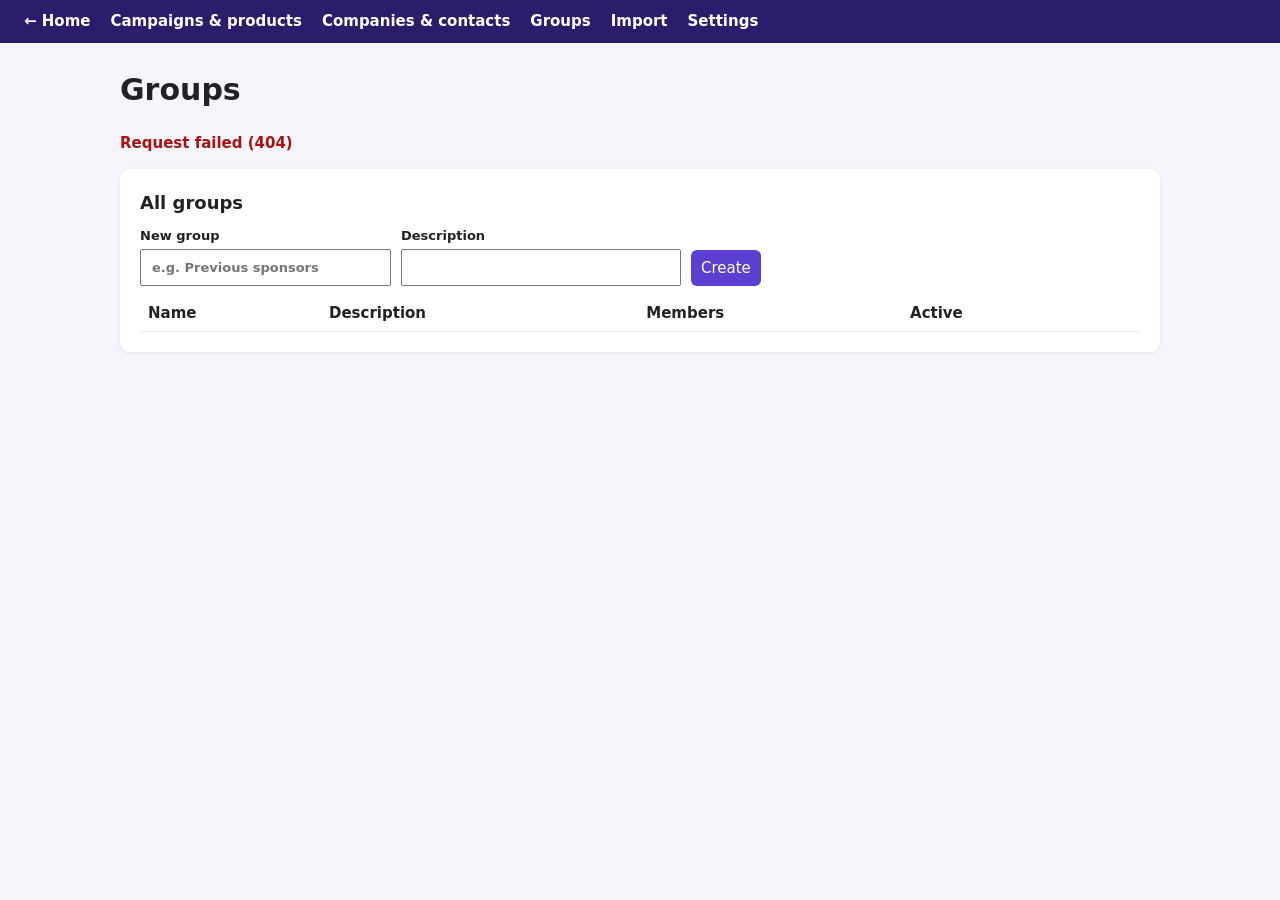
==== public/groups.html @ 96d09654 "Add groups and campaign recipients Co-authored-by: Copilot <223556219+Copilot@users.noreply.github.c" ====
<!doctype html>
<html lang="en">
<head>
<meta charset="utf-8">
<meta name="viewport" content="width=device-width, initial-scale=1">
<title>Groups – Mailings</title>
<style>
  body { font: 15px/1.5 system-ui, sans-serif; margin: 0; background: #f6f5fb; color: #222; }
  main { max-width: 1040px; margin: 0 auto; padding: 24px; }
  h1 { margin-top: 0; } h2 { margin: 0 0 10px; font-size: 18px; }
  .panel { background: #fff; border-radius: 10px; padding: 20px; box-shadow: 0 1px 4px rgba(0,0,0,.08); margin-bottom: 20px; }
  .row { display: flex; gap: 10px; flex-wrap: wrap; align-items: end; }
  label { display: flex; flex-direction: column; font-weight: 600; font-size: 13px; gap: 3px; }
  input, select, button { font: inherit; padding: 7px 10px; }
  button { border: 0; border-radius: 6px; background: #5b3fd1; color: #fff; cursor: pointer; }
  button.secondary { background: #e5e1f7; color: #2b1d6b; }
  button.small { padding: 3px 8px; font-size: 13px; }
  button.delete { background: #b42318; }
  button:disabled { opacity: .5; cursor: not-allowed; }
  table { width: 100%; border-collapse: collapse; margin-top: 10px; }
  th, td { text-align: left; padding: 6px 8px; border-bottom: 1px solid #eee; }
  .error { color: #a11; font-weight: 600; } .hint { color: #666; font-size: 13px; }
  .danger { border: 1px solid #e3b4b4; }
  .topnav { background: #2b1d6b; padding: 10px 24px; display: flex; gap: 20px; }
  .topnav a { color: #fff; text-decoration: none; font-weight: 600; }
  .topnav a:hover { text-decoration: underline; }
  tr.sel { background: #f0ecff; }
</style>
</head>
<body>
<nav class="topnav"><a href="/campaigns.html">← Home</a><a href="/campaigns.html">Campaigns &amp; products</a><a href="/records.html">Companies &amp; contacts</a><a href="/groups.html">Groups</a><a href="/import.html">Import</a><a href="/settings.html">Settings</a></nav>
<main>
  <h1>Groups</h1>
  <p id="message" class="error"></p>

  <div class="panel">
    <h2>All groups</h2>
    <div class="row">
      <label>New group <input id="gName" size="26" placeholder="e.g. Previous sponsors"></label>
      <label>Description <input id="gDesc" size="30"></label>
      <button id="addGroup">Create</button>
    </div>
    <table>
      <thead><tr><th>Name</th><th>Description</th><th>Members</th><th>Active</th><th></th></tr></thead>
      <tbody id="groupRows"></tbody>
    </table>
  </div>

  <div id="detail" hidden>
    <div class="panel">
      <h2 id="groupTitle"></h2>
      <p class="hint">Unsubscribed contacts can stay in a group; they are skipped automatically when a campaign picks its recipients.</p>

      <h3>Add by filter</h3>
      <div class="row">
        <label>Category <input id="fCategory" size="16" placeholder="company category"></label>
        <label>City <input id="fCity" size="16"></label>
        <label class="hint" style="font-weight:400"><span><input type="checkbox" id="fAll"> everyone (no filter)</span></label>
        <button id="fPreview" class="secondary">Preview</button>
        <button id="fAdd" disabled>Add</button>
      </div>
      <p id="fText" class="hint"></p>

      <h3>Add individual contacts</h3>
      <div class="row">
        <label>Search contact <input id="cSearch" size="26" placeholder="Name, email…"></label>
        <button id="cFind" class="secondary">Search</button>
      </div>
      <table><tbody id="cResults"></tbody></table>

      <h3>Members</h3>
      <table>
        <thead><tr><th>Contact</th><th>Company</th><th>Email</th><th>City</th><th>Category</th><th></th></tr></thead>
        <tbody id="memberRows"></tbody>
      </table>
    </div>

    <div class="panel">
      <h2>Edit group</h2>
      <div class="row">
        <label>Name <input id="eName" size="26"></label>
        <label>Description <input id="eDesc" size="30"></label>
        <label>Active <select id="eActive"><option value="1">yes</option><option value="0">no</option></select></label>
        <button id="saveGroup">Save</button>
      </div>
    </div>

    <div class="panel danger">
      <h2>Delete group</h2>
      <p class="hint">Deletes the group only. Contacts and companies are not affected. Type the group name to confirm.</p>
      <div class="row">
        <label>Group name <input id="confirmName" size="30" autocomplete="off"></label>
        <button id="deleteGroup" class="delete" disabled>Delete group</button>
      </div>
    </div>
  </div>
</main>
<script>
const $ = (id) => document.getElementById(id);
let groups = [];
let current = null;

async function apiFull(method, path, body) {
  const res = await fetch('/api' + path, {
    method,
    headers: body ? { 'Content-Type': 'application/json' } : {},
    body: body ? JSON.stringify(body) : undefined,
  });
  const json = await res.json().catch(() => ({}));
  if (!res.ok) {
    const details = json.details && Object.keys(json.details).length ? ': ' + Object.entries(json.details).map(([k, v]) => `${k} ${v}`).join(', ') : '';
    throw new Error((json.error || `Request failed (${res.status})`) + details);
  }
  return json;
}
const api = async (method, path, body) => (await apiFull(method, path, body)).data;

async function guarded(fn) {
  $('message').textContent = '';
  try { await fn(); } catch (e) { $('message').textContent = e.message; }
}

function cell(tr, text) { tr.insertCell().textContent = text ?? ''; }

function smallButton(label, onClick, cls = 'secondary small') {
  const b = document.createElement('button');
  b.className = cls;
  b.textContent = label;
  b.addEventListener('click', () => guarded(onClick));
  return b;
}

async function loadGroups() {
  groups = await api('GET', '/groups');
  const body = $('groupRows');
  body.replaceChildren();
  for (const g of groups) {
    const tr = body.insertRow();
    if (String(g.id) === String(current)) tr.className = 'sel';
    cell(tr, g.name);
    cell(tr, g.description);
    cell(tr, g.member_count);
    cell(tr, Number(g.is_active) ? 'yes' : 'no');
    tr.insertCell().append(smallButton('Open', () => select(g.id)));
  }
  if (current && !groups.some((g) => String(g.id) === String(current))) current = null;
  $('detail').hidden = !current;
}

async function select(id) {
  current = id;
  history.replaceState(null, '', '#' + id);
  await loadGroups();
  const g = groups.find((x) => String(x.id) === String(id));
  $('groupTitle').textContent = g.name;
  $('eName').value = g.name;
  $('eDesc').value = g.description || '';
  $('eActive').value = String(Number(g.is_active));
  $('confirmName').value = '';
  $('deleteGroup').disabled = true;
  $('fText').textContent = '';
  $('fAdd').disabled = true;
  $('cResults').replaceChildren();
  await loadMembers();
}

async function loadMembers() {
  const members = await api('GET', `/groups/${current}/members`);
  const body = $('memberRows');
  body.replaceChildren();
  for (const m of members) {
    const tr = body.insertRow();
    cell(tr, `${m.first_name} ${m.last_name}${m.unsubscribed_at ? ' (unsubscribed)' : ''}`);
    cell(tr, m.company); cell(tr, m.email); cell(tr, m.city); cell(tr, m.category);
    tr.insertCell().append(smallButton('Remove', async () => { await api('DELETE', `/groups/${current}/members/${m.id}`); await refresh(); }));
  }
}

async function refresh() { await loadGroups(); await loadMembers(); }

function filterBody() {
  const body = { all: $('fAll').checked };
  if ($('fCategory').value.trim()) body.category = $('fCategory').value.trim();
  if ($('fCity').value.trim()) body.city = $('fCity').value.trim();
  if (!body.all && !body.category && !body.city) throw new Error('Enter a category or city, or tick "everyone".');
  return body;
}

$('addGroup').addEventListener('click', () => guarded(async () => {
  const created = await api('POST', '/groups', { name: $('gName').value, description: $('gDesc').value });
  $('gName').value = ''; $('gDesc').value = '';
  await select(created.id);
}));
$('fPreview').addEventListener('click', () => guarded(async () => {
  $('fAdd').disabled = true;
  const d = (await apiFull('POST', `/groups/${current}/members?mode=preview`, filterBody())).data;
  $('fText').textContent = `${d.matched} contacts match · ${d.to_add} would be added · ${d.already_members} already members`;
  $('fAdd').disabled = d.to_add === 0;
}));
$('fAdd').addEventListener('click', () => guarded(async () => {
  const d = (await apiFull('POST', `/groups/${current}/members`, filterBody())).data;
  $('fText').textContent = `Added ${d.added} contacts.`;
  $('fAdd').disabled = true;
  await refresh();
}));
for (const id of ['fCategory', 'fCity', 'fAll']) $(id).addEventListener('input', () => { $('fAdd').disabled = true; });

$('cFind').addEventListener('click', () => guarded(async () => {
  const q = encodeURIComponent($('cSearch').value.trim());
  const found = await api('GET', `/contacts?limit=20&q=${q}`);
  const body = $('cResults');
  body.replaceChildren();
  if (!found.length) { cell(body.insertRow(), 'No contacts found.'); return; }
  for (const c of found) {
    const tr = body.insertRow();
    cell(tr, `${c.first_name} ${c.last_name}`); cell(tr, c.email);
    tr.insertCell().append(smallButton('Add to group', async () => { await api('POST', `/groups/${current}/members`, { contact_ids: [c.id] }); await refresh(); }));
  }
}));
$('cSearch').addEventListener('keydown', (e) => { if (e.key === 'Enter') $('cFind').click(); });

$('saveGroup').addEventListener('click', () => guarded(async () => {
  await api('PUT', `/groups/${current}`, { name: $('eName').value, description: $('eDesc').value, is_active: $('eActive').value });
  await select(current);
}));
$('confirmName').addEventListener('input', () => {
  const g = groups.find((x) => String(x.id) === String(current));
  $('deleteGroup').disabled = !g || $('confirmName').value.trim() !== g.name;
});
$('deleteGroup').addEventListener('click', () => guarded(async () => {
  await api('DELETE', `/groups/${current}`, { confirm_name: $('confirmName').value });
  current = null;
  history.replaceState(null, '', location.pathname);
  await loadGroups();
}));

guarded(async () => {
  const wanted = location.hash.slice(1);
  await loadGroups();
  if (wanted && groups.some((g) => String(g.id) === wanted)) await select(wanted);
});
</script>
<script src="/auth.js"></script>
</body>
</html>
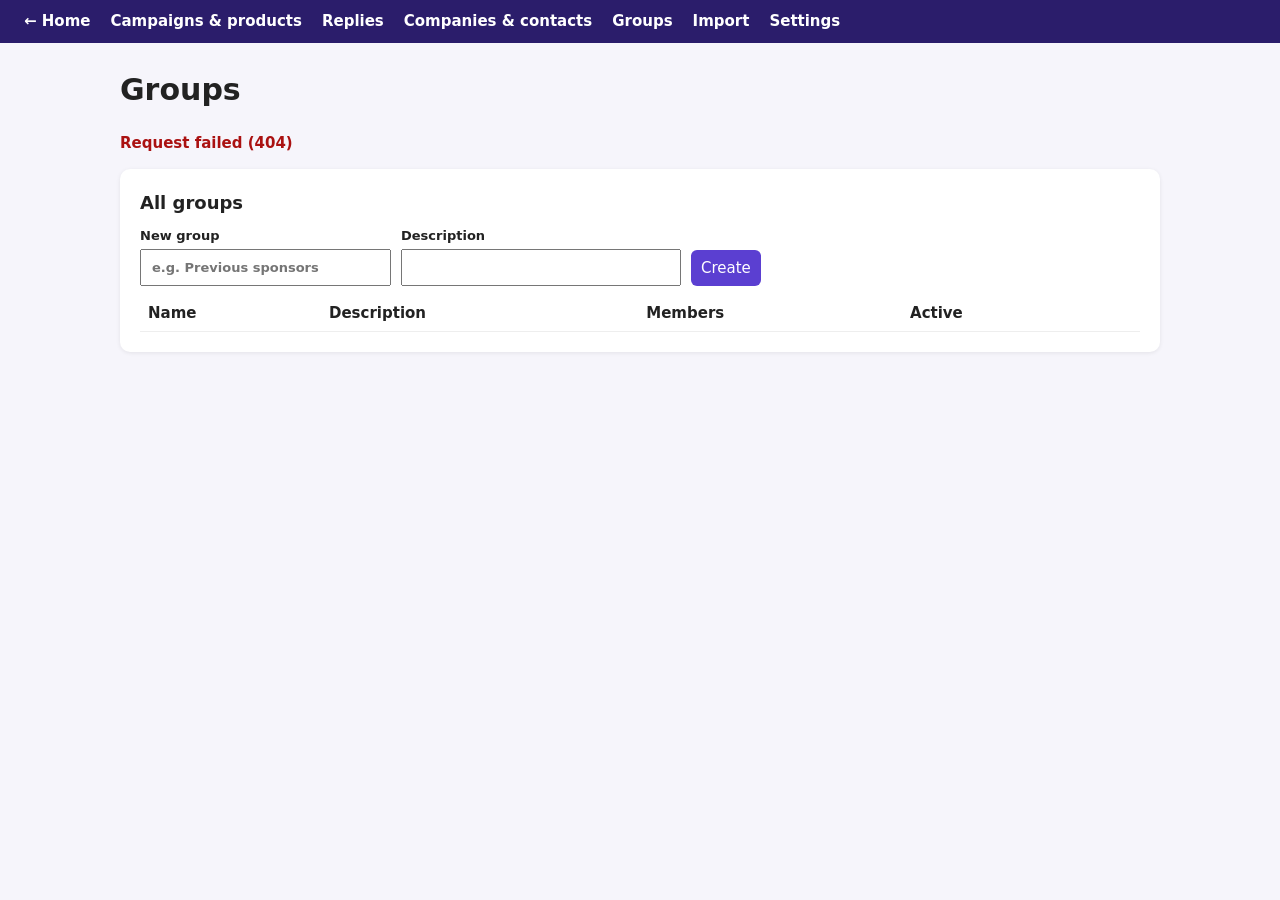
==== commit 08313ebc: "Fetch email replies from the mailboxes and add a follow-up pane with stages Co-authored-by: Copilot " ====
--- a/public/groups.html
+++ b/public/groups.html
@@ -28,7 +28,7 @@
 </style>
 </head>
 <body>
-<nav class="topnav"><a href="/campaigns.html">← Home</a><a href="/campaigns.html">Campaigns &amp; products</a><a href="/records.html">Companies &amp; contacts</a><a href="/groups.html">Groups</a><a href="/import.html">Import</a><a href="/settings.html">Settings</a></nav>
+<nav class="topnav"><a href="/campaigns.html">← Home</a><a href="/campaigns.html">Campaigns &amp; products</a><a href="/replies.html">Replies</a><a href="/records.html">Companies &amp; contacts</a><a href="/groups.html">Groups</a><a href="/import.html">Import</a><a href="/settings.html">Settings</a></nav>
 <main>
   <h1>Groups</h1>
   <p id="message" class="error"></p>
